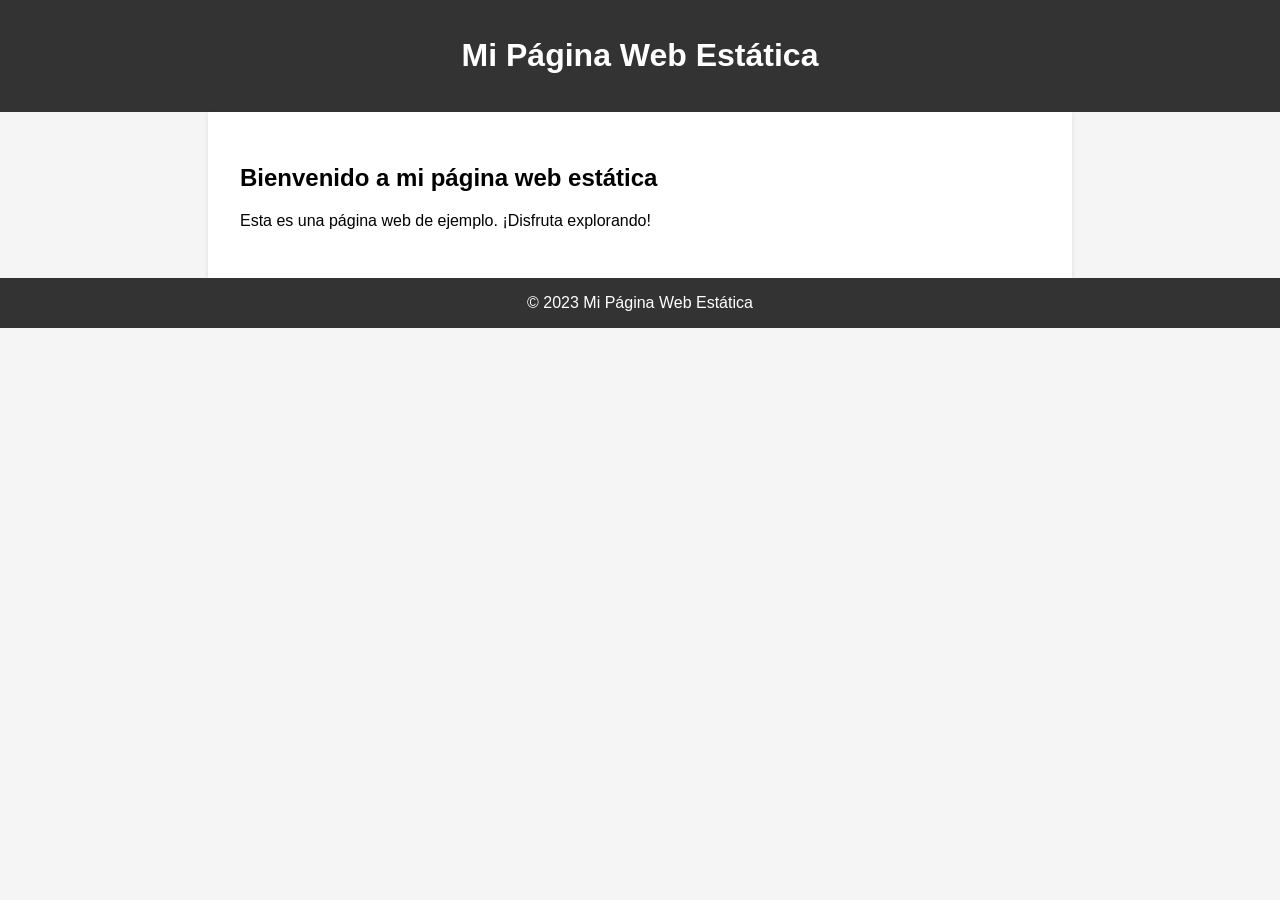
==== index.html @ f1f6bad5 "Rename pag.html to index.html Renombrar pag.html a index.html" ====
<!DOCTYPE html>
<html lang="es">
<head>
    <meta charset="UTF-8">
    <meta name="viewport" content="width=device-width, initial-scale=1.0">
    <title>Mi Página Web Estática</title>
    <style>
        body {
            font-family: Arial, sans-serif;
            margin: 0;
            padding: 0;
            background-color: #f5f5f5;
        }
        header {
            background-color: #333;
            color: white;
            text-align: center;
            padding: 1rem;
        }
        .container {
            max-width: 800px;
            margin: 0 auto;
            padding: 2rem;
            background-color: white;
            box-shadow: 0 2px 5px rgba(0, 0, 0, 0.1);
        }
        footer {
            text-align: center;
            padding: 1rem;
            background-color: #333;
            color: white;
        }
    </style>
</head>
<body>
    <header>
        <h1>Mi Página Web Estática</h1>
    </header>
    <div class="container">
        <h2>Bienvenido a mi página web estática</h2>
        <p>Esta es una página web de ejemplo. ¡Disfruta explorando!</p>
    </div>
    <footer>
        &copy; 2023 Mi Página Web Estática
    </footer>
</body>
</html>
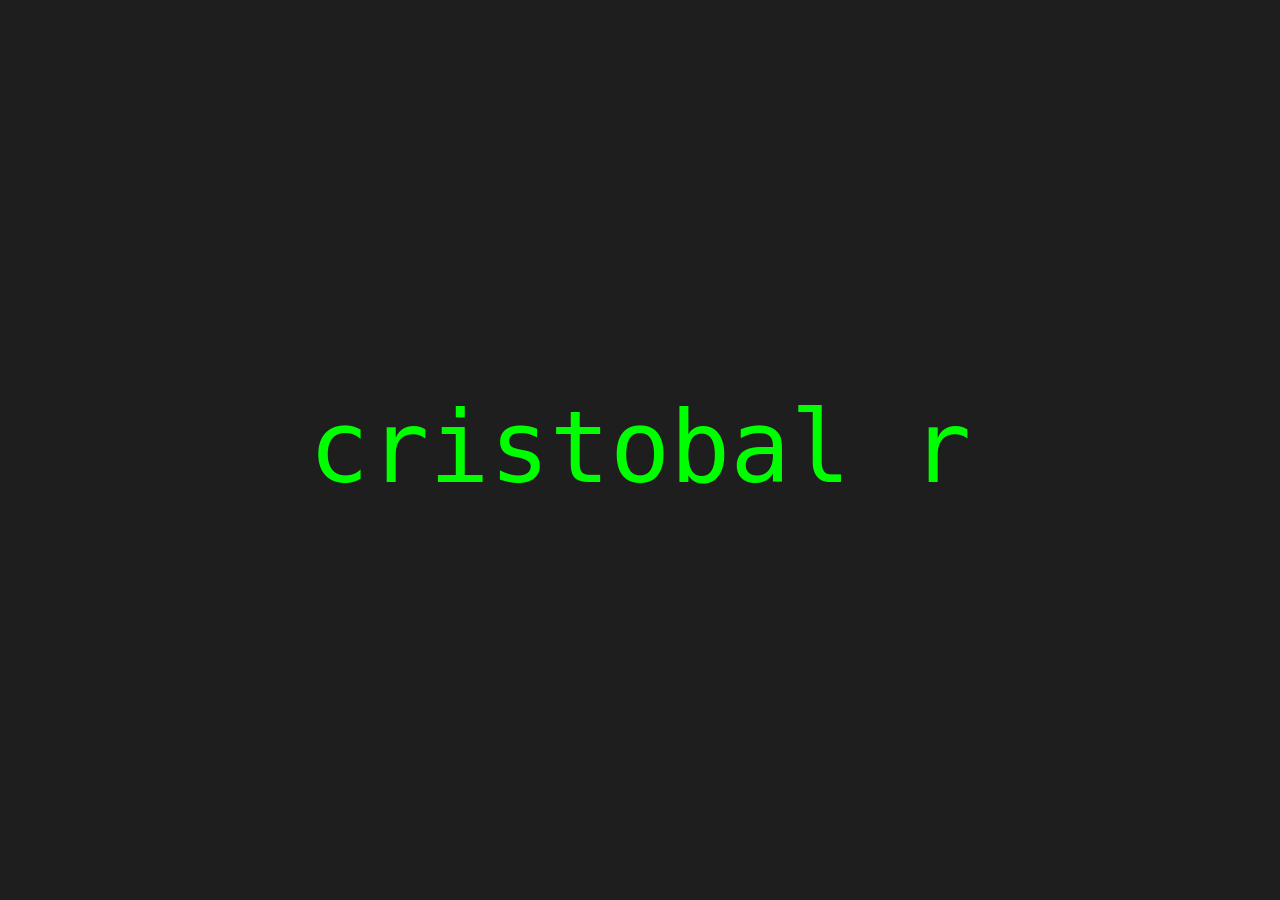
==== commit 0ec90c89: "Add files via upload new tiny noob web" ====
--- a/index.html
+++ b/index.html
@@ -1,47 +1,16 @@
-<!DOCTYPE html>
-<html lang="es">
-<head>
-    <meta charset="UTF-8">
-    <meta name="viewport" content="width=device-width, initial-scale=1.0">
-    <title>Mi Página Web Estática</title>
-    <style>
-        body {
-            font-family: Arial, sans-serif;
-            margin: 0;
-            padding: 0;
-            background-color: #f5f5f5;
-        }
-        header {
-            background-color: #333;
-            color: white;
-            text-align: center;
-            padding: 1rem;
-        }
-        .container {
-            max-width: 800px;
-            margin: 0 auto;
-            padding: 2rem;
-            background-color: white;
-            box-shadow: 0 2px 5px rgba(0, 0, 0, 0.1);
-        }
-        footer {
-            text-align: center;
-            padding: 1rem;
-            background-color: #333;
-            color: white;
-        }
-    </style>
-</head>
-<body>
-    <header>
-        <h1>Mi Página Web Estática</h1>
-    </header>
-    <div class="container">
-        <h2>Bienvenido a mi página web estática</h2>
-        <p>Esta es una página web de ejemplo. ¡Disfruta explorando!</p>
-    </div>
-    <footer>
-        &copy; 2023 Mi Página Web Estática
-    </footer>
-</body>
-</html>
+<!DOCTYPE html>
+<html lang="en">
+<head>
+    <meta charset="UTF-8">
+    <meta name="viewport" content="width=device-width, initial-scale=1.0">
+    <link rel="stylesheet" href="styles.css">
+    <title>Simulación de Escritura</title>
+</head>
+<body>
+    <div class="terminal">
+        <pre id="output"></pre>
+        <span class="cursor"></span>
+    </div>
+    <script src="script.js"></script>
+</body>
+</html>
--- a/styles.css
+++ b/styles.css
@@ -0,0 +1,50 @@
+body {
+  display: flex;
+  justify-content: center;
+  align-items: center;
+  height: 100vh;
+  margin: 0;
+  background-color: #1e1e1e;
+  overflow: hidden; /* Evita el desplazamiento horizontal */
+}
+
+.terminal {
+  background-color: #1e1e1e;
+  color: #00ff00;
+  font-family: 'Courier New', monospace;
+  font-size: 100px; /* Aumenta el tamaño de letra */
+  padding: 20px;
+  border: none; /* Quita el borde */
+  position: relative;
+  display: inline-block;
+  white-space: nowrap; /* Evita el salto de línea */
+  overflow: hidden; /* Evita que el texto desplace la barra */
+}
+
+#output {
+  margin: 0;
+  display: inline-block; /* Asegura que el texto no ocupe toda la línea */
+  position: relative;
+  z-index: 1; /* Coloca el texto por encima de la barra */
+}
+
+.cursor {
+  width: 16px; /* Ajusta el ancho del cursor según el tamaño de letra */
+  height: 56px; /* Ajusta la altura del cursor según el tamaño de letra */
+  background-color: #00ff00;
+  animation: blink 0.7s infinite;
+  position: absolute;
+  top: 50%; /* Alinea la barra verticalmente */
+  transform: translateY(-50%); /* Centra verticalmente la barra */
+  left: 0; /* Inicialmente al inicio del texto */
+  display: none; /* Oculta la barra al principio */
+}
+
+@keyframes blink {
+  0%, 100% {
+      opacity: 0;
+  }
+  50% {
+      opacity: 1;
+  }
+}
